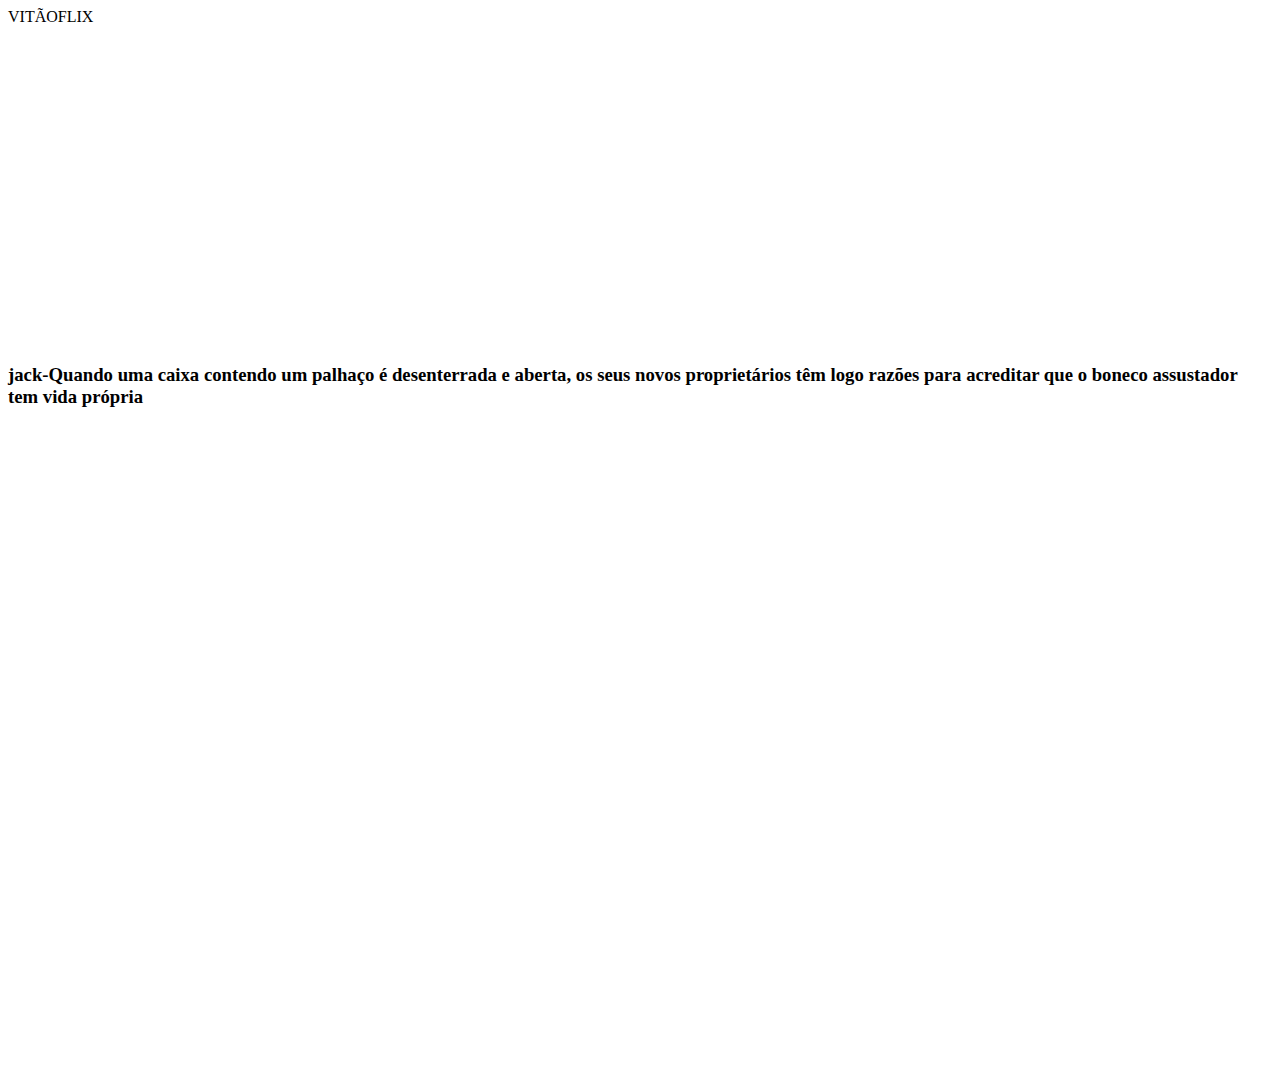
==== trabalho2-main/trabalho2-main/trabalho1-main/index.html @ aad95b1e "Add files via upload" ====
<!DOCTYPE html>
<html lang="pt-br">
<head>
    <meta charset="UTF-8">
    <meta http-equiv="X-UA-Compatible" content="IE=edge">
    <meta name="viewport" content="width=[device-width], initial-scale=1.0">
    <link rel="preconnect" href="https://fonts.googleapis.com">
<link rel="preconnect" href="https://fonts.gstatic.com" crossorigin>
<link href="https://fonts.googleapis.com/css2?family=Chakra+Petch:ital,wght@0,300;0,400;0,500;0,600;0,700;1,300;1,400;1,500;1,600;1,700&display=swap" rel="stylesheet">

    <link rel="stylesheet" href="style.css">
    <title>Document</title>
</head>
<body>
    <section>
        <div>
    <header>VITÃOFLIX</header><iframe width="560" height="315" src="https://www.youtube.com/embed/winltOw-xpk?si=HkpixJdeBtRMI_1G" title="YouTube video player" frameborder="0" allow="accelerometer; autoplay; clipboard-write; encrypted-media; gyroscope; picture-in-picture; web-share" referrerpolicy="strict-origin-when-cross-origin" allowfullscreen></iframe>
    <h3>jack-Quando uma caixa contendo um palhaço é desenterrada e aberta, os seus novos proprietários têm logo razões para acreditar que o boneco assustador tem vida própria </h3><iframe width="560" height="315" src="https://www.youtube.com/embed/winltOw-xpk?si=HkpixJdeBtRMI_1G" title="YouTube video player" frameborder="0" allow="accelerometer; autoplay; clipboard-write; encrypted-media; gyroscope; picture-in-picture; web-share" referrerpolicy="strict-origin-when-cross-origin" allowfullscreen></iframe>
        </div>
        <div>
            <iframe width="560" height="315" src="https://www.youtube.com/embed/winltOw-xpk?si=HkpixJdeBtRMI_1G" title="YouTube video player" frameborder="0" allow="accelerometer; autoplay; clipboard-write; encrypted-media; gyroscope; picture-in-picture; web-share" referrerpolicy="strict-origin-when-cross-origin" allowfullscreen></iframe>
        </div>
</section>
</body>
</html>
---- trabalho2-main/trabalho2-main/trabalho1-main/style.css ----
@import url('https://fonts.googleapis.com/css2?family=Chakra+Petch:ital,wght@0,300;0,400;0,500;0,600;0,700;1,300;1,400;1,500;1,600;1,700&display=swap')



body{}
    color: #0000FF;
    background: white;
    margin:0px

}
header{
border-bottom: solid 2px rgb(42, 122, 228);
padding: 20px;
font-size: 32px;
color: rgb(42,122,288)
}
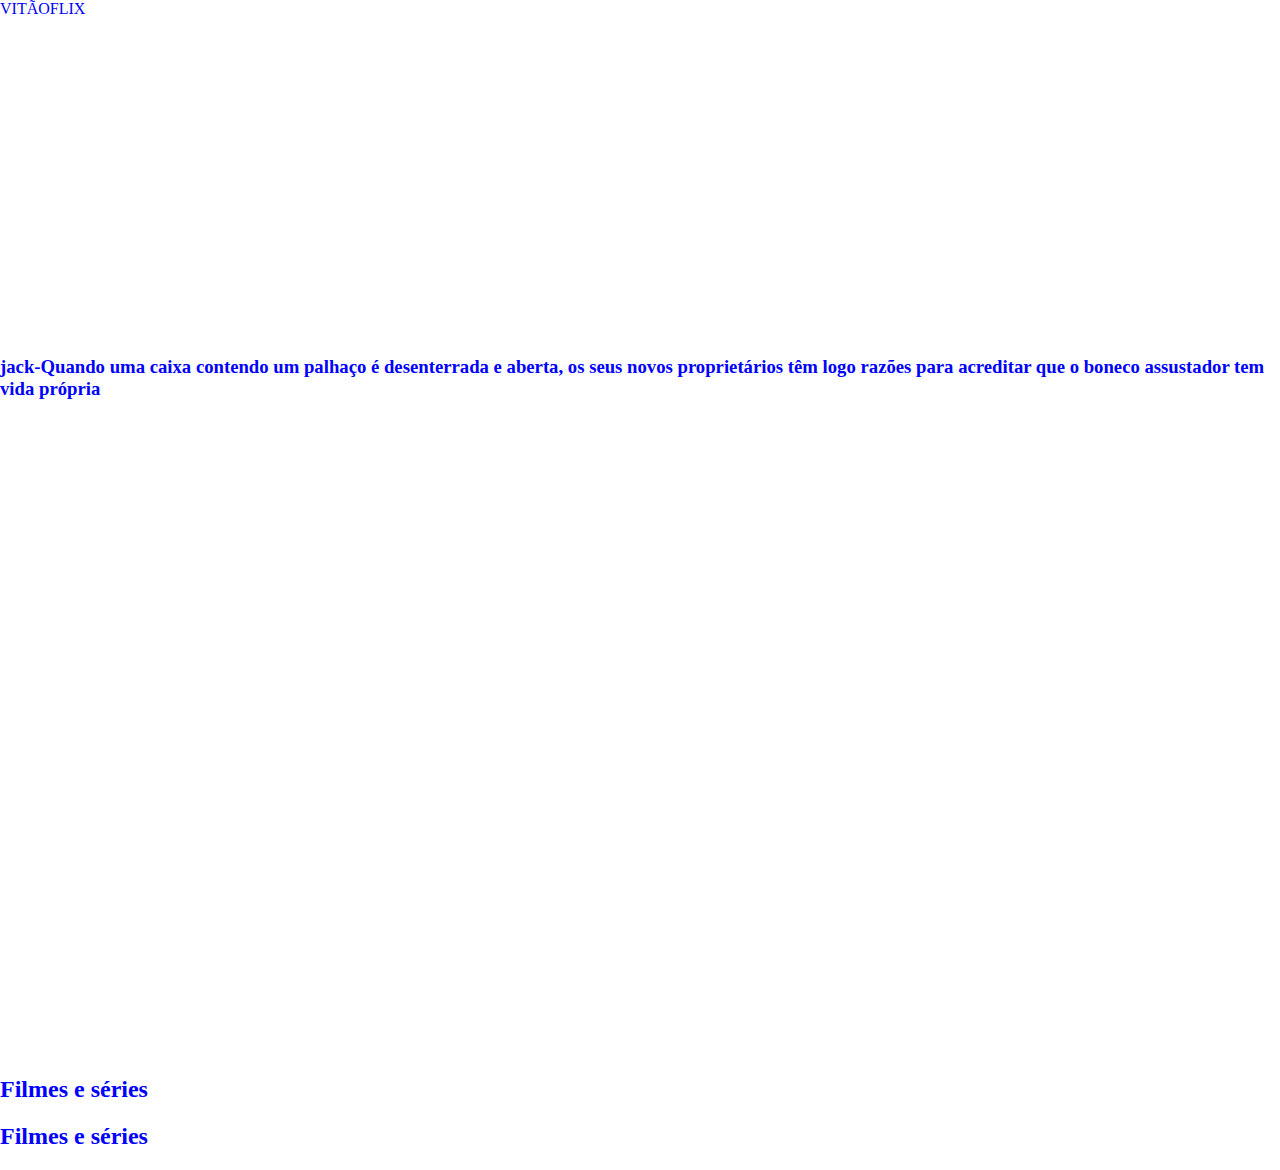
==== commit e8990521: "Add files via upload" ====
--- a/trabalho2-main/trabalho2-main/trabalho1-main/index.html
+++ b/trabalho2-main/trabalho2-main/trabalho1-main/index.html
@@ -4,10 +4,6 @@
     <meta charset="UTF-8">
     <meta http-equiv="X-UA-Compatible" content="IE=edge">
     <meta name="viewport" content="width=[device-width], initial-scale=1.0">
-    <link rel="preconnect" href="https://fonts.googleapis.com">
-<link rel="preconnect" href="https://fonts.gstatic.com" crossorigin>
-<link href="https://fonts.googleapis.com/css2?family=Chakra+Petch:ital,wght@0,300;0,400;0,500;0,600;0,700;1,300;1,400;1,500;1,600;1,700&display=swap" rel="stylesheet">
-
     <link rel="stylesheet" href="style.css">
     <title>Document</title>
 </head>
@@ -22,4 +18,27 @@
         </div>
 </section>
 </body>
-</html>+</html>
+
+<section>
+    <h2>Filmes e séries</h2>
+    <section class="categoria">
+        <h2>Filmes e séries</h2>
+        <div class="categoria-videos">
+            <a href="https://www.youtube.com/watch?v=PemmZBw-SHc"&gt;
+            <img src="https://www.youtube.com/watch?v=PemmZBw-SHc"&gt;
+            </a>
+           
+            <a href="https://www.youtube.com/watch?v=n-fCcsL-Qgc"&gt;
+                <img src="https://www.youtube.com/watch?v=n-fCcsL-Qgc"&gt;
+            </a>
+
+            <a href="https://www.youtube.com/watch?v=OYGUQmJlgiE"&gt;
+                <img src="https://img.youtube.com/vi/OYGUQmJlgiE/maxresdefault.jpg"&gt;
+            </a>
+
+            <a href="https://www.youtube.com/watch?v=DrE9umGiPZQ"&gt;
+                <img src="https://img.youtube.com/vi/DrE9umGiPZQ/maxresdefault.jpg"&gt;
+            </a>
+        </div>
+    </section>--- a/trabalho2-main/trabalho2-main/trabalho1-main/style.css
+++ b/trabalho2-main/trabalho2-main/trabalho1-main/style.css
@@ -1,22 +1,10 @@
-
-@import url('https://fonts.googleapis.com/css2?family=Chakra+Petch:ital,wght@0,300;0,400;0,500;0,600;0,700;1,300;1,400;1,500;1,600;1,700&display=swap')
-
-
-
-body{}
+body{
     color: #0000FF;
     background: white;
     margin:0px
 
 }
 header{
-border-bottom: solid 2px rgb(42, 122, 228);
-padding: 20px;
-font-size: 32px;
-color: rgb(42,122,288)
+border-bottom: solid 2px()
+
 }
-
-
-
-
-
